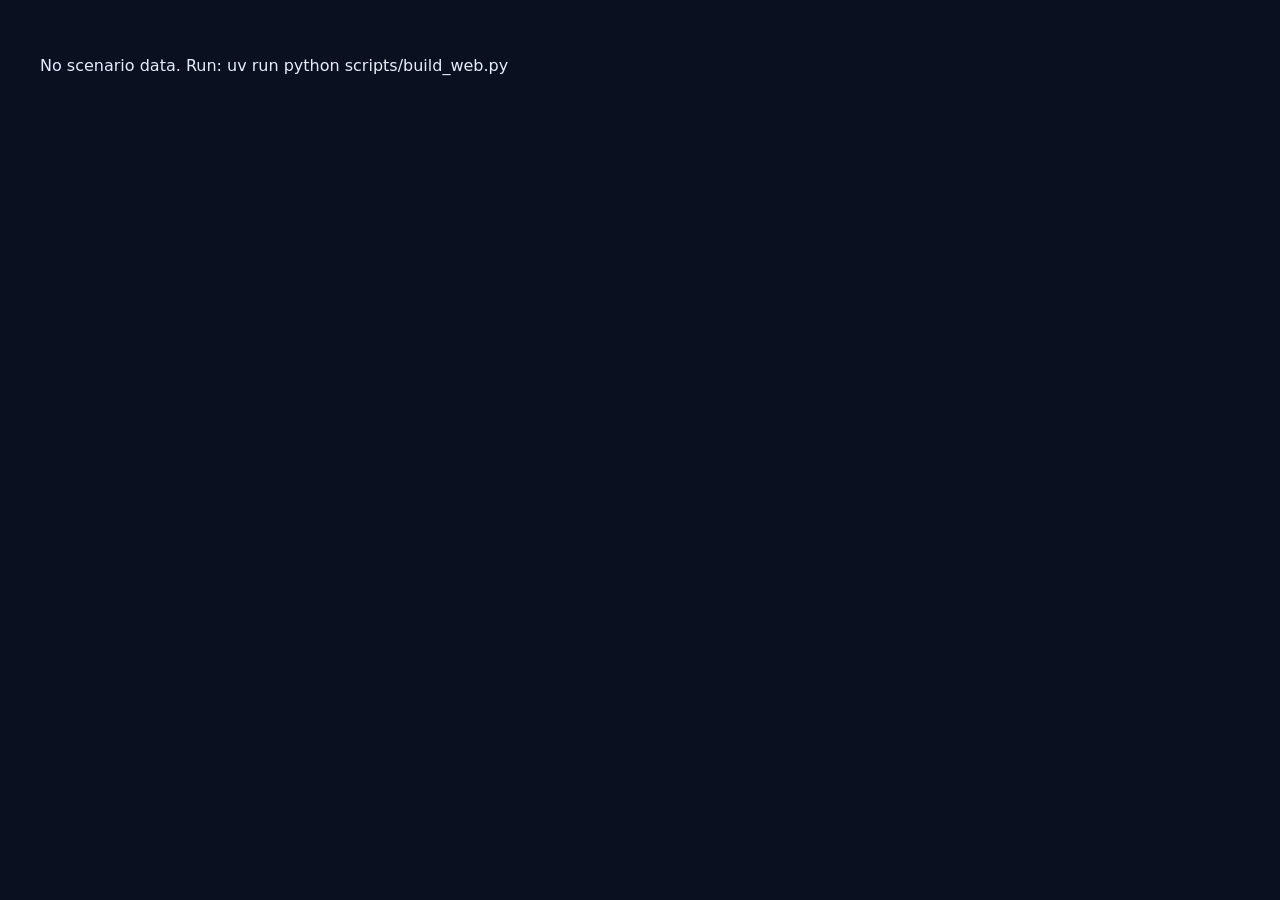
==== web/index.html @ 48a4ff9a "Offline demo player for the final plans - web/: canvas replay of dashboard.json (map from Natural Ea" ====
<!doctype html>
<html lang="en">
<head>
<meta charset="utf-8">
<meta name="viewport" content="width=device-width, initial-scale=1">
<title>NOS Dispatch Replay</title>
<link rel="stylesheet" href="style.css">
</head>
<body>
<header id="kpis">
  <div class="brand"><b>NOS</b><span>Ride or Deliver</span></div>
  <div class="kpi"><label>Scenario</label><b id="k-scen">–</b></div>
  <div class="kpi"><label>Clock</label><b id="k-clock">–</b></div>
  <div class="kpi"><label>Delivered</label><b id="k-deliv">–</b></div>
  <div class="kpi"><label>Km driven</label><b id="k-km">–</b></div>
  <div class="kpi"><label>Empty km</label><b id="k-empty">–</b></div>
  <div class="kpi score"><label>Score <small>API-verified</small></label><b id="k-score">–</b></div>
</header>

<main>
  <canvas id="map"></canvas>
  <div id="title-card" class="hidden"><div><h1 id="tc-title"></h1><p id="tc-sub"></p></div></div>
  <aside id="side">
    <section>
      <h3>From naive to optimised</h3>
      <div id="stages"></div>
    </section>
    <section>
      <h3>How close to the best possible?</h3>
      <div id="bound"></div>
    </section>
    <section>
      <h3>Search progress <small>ALNS best score</small></h3>
      <canvas id="spark" width="320" height="90"></canvas>
    </section>
    <section class="legend">
      <h3>Legend</h3>
      <div><img src="assets/truck_standard.svg" alt=""> standard</div>
      <div><img src="assets/truck_refrigerated.svg" alt=""> refrigerated</div>
      <div><img src="assets/truck_hazmat.svg" alt=""> hazmat</div>
      <div><img src="assets/cargo.svg" alt="" class="sq"> cargo on board</div>
      <div><i class="ring brk"></i> break 45 min <i class="ring rst"></i> daily rest 11 h</div>
      <div><i class="line solid"></i> loaded km <i class="line dash"></i> empty km</div>
    </section>
  </aside>
</main>

<footer id="controls">
  <button id="b-play" title="Space">⏯</button>
  <input id="seek" type="range" min="0" max="1000" value="0">
  <select id="s-scen"></select>
  <select id="s-dur">
    <option value="20">20 s</option><option value="30">30 s</option><option value="45" selected>45 s</option>
    <option value="60">60 s</option><option value="120">120 s</option>
  </select>
  <button id="b-tour" title="T: all four scenarios in 2 minutes">Tour 2:00</button>
  <span class="hint">Space play · ←/→ seek · 1–4 scenario · T tour · R restart · H hide controls</span>
</footer>

<script src="data/europe.js"></script>
<script src="data/scenario_small.js"></script>
<script src="data/scenario_middle.js"></script>
<script src="data/scenario_big.js"></script>
<script src="data/scenario_competitive.js"></script>
<script src="player.js"></script>
</body>
</html>
---- web/style.css ----
:root {
  --bg: #0b1020; --land: #151d33; --border: #26314f; --panel: #10172b; --line: #222c48;
  --text: #e6ecff; --muted: #8b97b8; --accent: #4f8cff; --score: #43d18b; --cargo: #e5484d;
  --break: #ffb547; --rest: #7aa2ff;
  font-family: system-ui, -apple-system, "Segoe UI", Roboto, sans-serif;
}
* { box-sizing: border-box; }
html, body { margin: 0; height: 100%; background: var(--bg); color: var(--text); overflow: hidden; }
body { display: grid; grid-template-rows: 84px 1fr 48px; }
body.clean { grid-template-rows: 84px 1fr 0; }
body.clean #controls { display: none; }

#kpis { display: flex; align-items: center; gap: 28px; padding: 0 28px; border-bottom: 1px solid var(--line); }
.brand { display: flex; flex-direction: column; margin-right: 12px; }
.brand b { font-size: 30px; letter-spacing: 3px; }
.brand span { color: var(--muted); font-size: 12px; letter-spacing: 1px; }
.kpi { display: flex; flex-direction: column; min-width: 120px; }
.kpi label { color: var(--muted); font-size: 12px; text-transform: uppercase; letter-spacing: 1px; }
.kpi b { font-size: 24px; font-variant-numeric: tabular-nums; white-space: nowrap; }
.kpi.score { margin-left: auto; text-align: right; }
.kpi.score b { color: var(--score); font-size: 34px; }
.kpi small { text-transform: none; letter-spacing: 0; color: var(--score); }

main { position: relative; display: grid; grid-template-columns: 1fr 360px; min-height: 0; }
#map { width: 100%; height: 100%; display: block; }
#side { border-left: 1px solid var(--line); background: var(--panel); padding: 16px 20px; overflow: hidden; }
#side section { margin-bottom: 18px; }
#side h3 { margin: 0 0 10px; font-size: 13px; text-transform: uppercase; letter-spacing: 1px; color: var(--muted); }
#side h3 small { text-transform: none; letter-spacing: 0; }

.stage { margin-bottom: 8px; }
.stage .name { font-size: 12px; color: var(--muted); display: flex; justify-content: space-between; }
.stage .name b { color: var(--text); font-variant-numeric: tabular-nums; }
.stage .bar { height: 10px; background: var(--line); border-radius: 5px; overflow: hidden; margin-top: 3px; }
.stage .bar i { display: block; height: 100%; background: var(--accent); border-radius: 5px; }
.stage.final .bar i { background: var(--score); }
#bound { font-size: 13px; line-height: 1.5; color: var(--muted); }
#bound b { color: var(--text); }
#bound .gauge { position: relative; height: 14px; background: var(--line); border-radius: 7px; margin: 8px 0 4px; }
#bound .gauge i { position: absolute; top: 0; bottom: 0; left: 0; background: var(--score); border-radius: 7px; }
#bound .gauge u { position: absolute; top: -4px; bottom: -4px; width: 2px; background: var(--text); }

.legend div { display: flex; align-items: center; gap: 8px; font-size: 13px; color: var(--muted); margin: 5px 0; }
.legend img { width: 34px; height: 17px; }
.legend img.sq { width: 17px; }
.ring { display: inline-block; width: 14px; height: 14px; border-radius: 50%; border: 3px solid; }
.ring.brk { border-color: var(--break); } .ring.rst { border-color: var(--rest); margin-left: 8px; }
.line { display: inline-block; width: 26px; border-top: 3px solid var(--accent); }
.line.dash { border-top-style: dashed; border-color: var(--muted); margin-left: 8px; }

#title-card { position: absolute; inset: 0 360px 0 0; display: flex; align-items: center; justify-content: center;
  background: rgba(11, 16, 32, 0.82); transition: opacity 0.4s; pointer-events: none; }
#title-card.hidden { opacity: 0; }
#title-card h1 { margin: 0; font-size: 56px; letter-spacing: 2px; text-align: center; }
#title-card p { margin: 10px 0 0; font-size: 22px; color: var(--muted); text-align: center; }

#controls { display: flex; align-items: center; gap: 12px; padding: 0 20px; border-top: 1px solid var(--line); }
#controls button, #controls select { background: var(--panel); color: var(--text); border: 1px solid var(--border);
  border-radius: 6px; padding: 6px 10px; font-size: 14px; }
#seek { flex: 1; }
.hint { color: var(--muted); font-size: 12px; white-space: nowrap; }
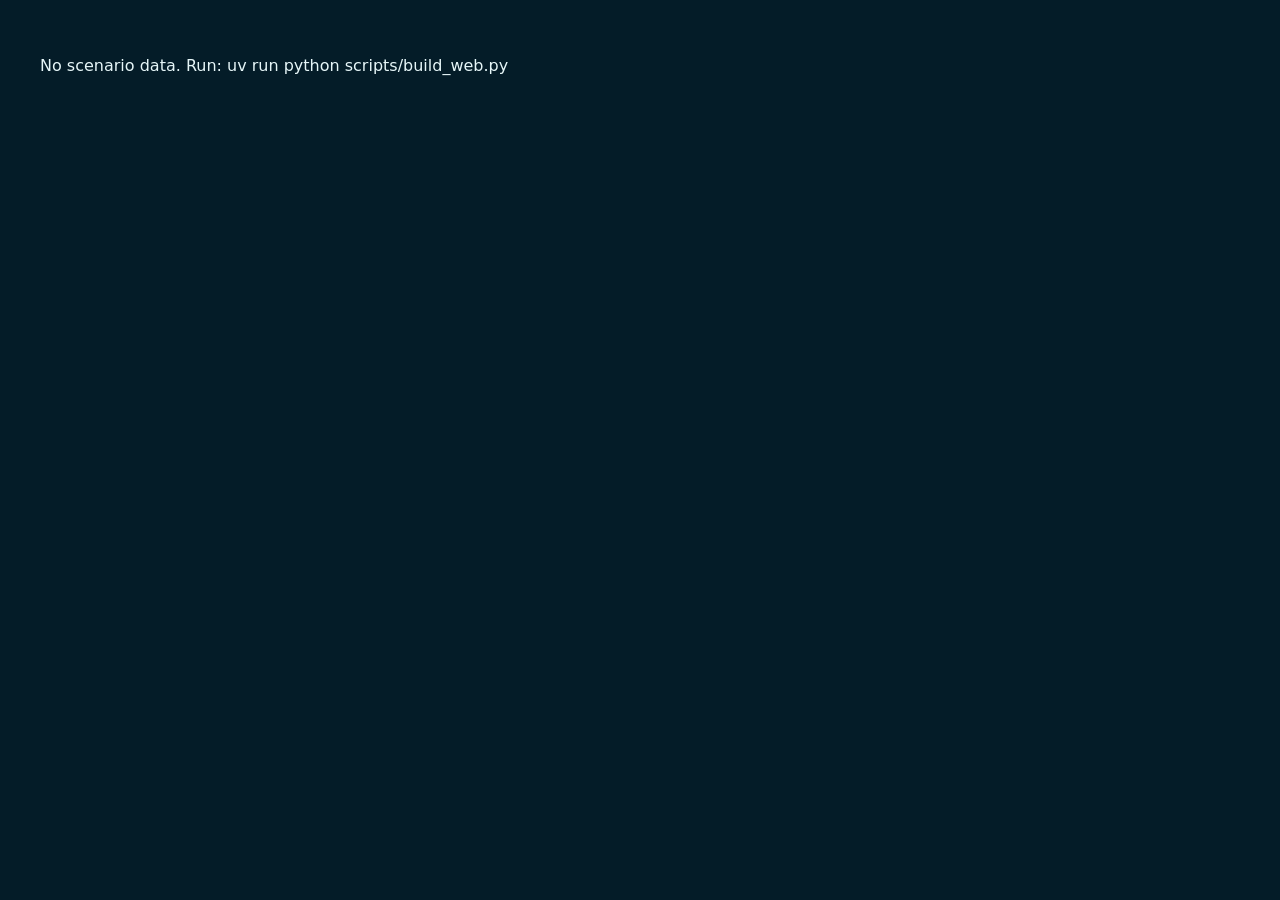
==== commit 28d2acb2: "Demo player: live score, designer trucks, dark theme; emergency what-if page Replay (web/index.html," ====
--- a/web/index.html
+++ b/web/index.html
@@ -12,35 +12,52 @@
   <div class="kpi"><label>Scenario</label><b id="k-scen">–</b></div>
   <div class="kpi"><label>Clock</label><b id="k-clock">–</b></div>
   <div class="kpi"><label>Delivered</label><b id="k-deliv">–</b></div>
-  <div class="kpi"><label>Km driven</label><b id="k-km">–</b></div>
   <div class="kpi"><label>Empty km</label><b id="k-empty">–</b></div>
-  <div class="kpi score"><label>Score <small>API-verified</small></label><b id="k-score">–</b></div>
+  <div class="kpi score"><label>Score</label><b id="k-score">–</b></div>
 </header>
 
 <main>
   <canvas id="map"></canvas>
+  <div id="zoom" title="Mouse wheel: zoom · drag: move · double-click or 0: reset">
+    <button id="z-in" aria-label="Zoom in">+</button>
+    <button id="z-out" aria-label="Zoom out">−</button>
+    <button id="z-reset" aria-label="Reset zoom">⟲</button>
+    <span id="zoom-level">1.0×</span>
+  </div>
   <div id="title-card" class="hidden"><div><h1 id="tc-title"></h1><p id="tc-sub"></p></div></div>
+
+  <div id="results" class="hidden">
+    <div class="rc">
+      <p class="eyebrow" id="rc-scen"></p>
+      <h1>Every delivery. A clearer picture.</h1>
+      <div class="rc-hero"><b id="rc-score"></b><span>/ 1,000</span></div>
+      <p class="rc-ceil" id="rc-ceil"></p>
+      <div class="rc-tiles">
+        <div><b id="rc-deliv"></b><span>orders delivered</span></div>
+        <div><b id="rc-empty"></b><span>of the km driven empty</span></div>
+        <div><b id="rc-co2"></b><span>CO₂ score</span></div>
+      </div>
+    </div>
+  </div>
+
   <aside id="side">
     <section>
-      <h3>From naive to optimised</h3>
-      <div id="stages"></div>
+      <h3>Score breakdown</h3>
+      <div class="comp"><span>Delivered</span><div><i id="c-F"></i></div><b id="c-F-v">–</b></div>
+      <div class="comp"><span>Cost</span><div><i id="c-C"></i></div><b id="c-C-v">–</b></div>
+      <div class="comp"><span>Loaded km</span><div><i id="c-R"></i></div><b id="c-R-v">–</b></div>
+      <div class="comp"><span>CO₂</span><div><i id="c-G"></i></div><b id="c-G-v">–</b></div>
     </section>
     <section>
-      <h3>How close to the best possible?</h3>
-      <div id="bound"></div>
-    </section>
-    <section>
-      <h3>Search progress <small>ALNS best score</small></h3>
-      <canvas id="spark" width="320" height="90"></canvas>
+      <h3>Proven ceiling</h3>
+      <div class="ceil"><div><i id="ceil-bar"></i></div><b id="ceil-v">–</b></div>
+      <p class="note" id="ceil-note"></p>
     </section>
     <section class="legend">
-      <h3>Legend</h3>
-      <div><img src="assets/truck_standard.svg" alt=""> standard</div>
-      <div><img src="assets/truck_refrigerated.svg" alt=""> refrigerated</div>
-      <div><img src="assets/truck_hazmat.svg" alt=""> hazmat</div>
-      <div><img src="assets/cargo.svg" alt="" class="sq"> cargo on board</div>
-      <div><i class="ring brk"></i> break 45 min <i class="ring rst"></i> daily rest 11 h</div>
-      <div><i class="line solid"></i> loaded km <i class="line dash"></i> empty km</div>
+      <h3>Map</h3>
+      <div id="fuel-legend" class="fuels"></div>
+      <div class="keys"><span><i class="line solid"></i> loaded</span><span><i class="line dash"></i> empty</span>
+        <span><i class="ring brk"></i> break</span><span><i class="ring rst"></i> rest</span></div>
     </section>
   </aside>
 </main>
@@ -53,15 +70,18 @@
     <option value="20">20 s</option><option value="30">30 s</option><option value="45" selected>45 s</option>
     <option value="60">60 s</option><option value="120">120 s</option>
   </select>
-  <button id="b-tour" title="T: all four scenarios in 2 minutes">Tour 2:00</button>
-  <span class="hint">Space play · ←/→ seek · 1–4 scenario · T tour · R restart · H hide controls</span>
+  <button id="b-tour" title="T: Competitive in 70 s (?tour=full: all four in 2:00)">Tour 1:10</button>
+  <button id="b-theme" title="D: light / dark">Light / Dark</button>
+  <span class="hint">Space play · ←/→ seek · 1–4 scenario · T tour · R restart · D theme · H hide · 0 reset zoom</span>
 </footer>
 
 <script src="data/europe.js"></script>
+<script src="data/roads.js"></script>
 <script src="data/scenario_small.js"></script>
 <script src="data/scenario_middle.js"></script>
 <script src="data/scenario_big.js"></script>
 <script src="data/scenario_competitive.js"></script>
 <script src="player.js"></script>
+<script src="types.js"></script>
 </body>
 </html>
--- a/web/style.css
+++ b/web/style.css
@@ -1,8 +1,25 @@
+/* Two themes from one set of tokens. Dark (the GRUBER challenge-slide palette) is the default;
+   ?theme=light or the D key switches. */
 :root {
-  --bg: #0b1020; --land: #151d33; --border: #26314f; --panel: #10172b; --line: #222c48;
-  --text: #e6ecff; --muted: #8b97b8; --accent: #4f8cff; --score: #43d18b; --cargo: #e5484d;
-  --break: #ffb547; --rest: #7aa2ff;
+  --bg: #eef5f0; --land: #ffffff; --border: #cfe2d5; --panel: #ffffff; --line: #dde9e1;
+  --text: #0f2b1f; --muted: #5f7a6c; --city: #2a4a3a;
+  --green: #22a35a;        /* strong green: numbers, bars */
+  --mint: #9be8b4;         /* light green: accents, ring */
+  --track: #c9f0d6;        /* empty part of a bar: light green */
+  --sea: #2f86c8;          /* map sea: sea blue */
+  --bar: #2f86c8;          /* indicator bars: sea blue, same as the sea */
+  --break: #e89a1c; --rest: #4f7fd6;
+  --overlay: rgba(238, 245, 240, 0.96);
   font-family: system-ui, -apple-system, "Segoe UI", Roboto, sans-serif;
+}
+/* dark = colours measured from GRUBER's "Logistics Grand Prix" slide: deep navy sea, blue-teal land,
+   navy panels with teal lines, teal accent */
+:root[data-theme="dark"] {
+  --bg: #041c28; --land: #113b4b; --border: #1f5566; --panel: #0a2633; --line: #164053;
+  --text: #e6f6f8; --muted: #7f9fae; --city: #d6eef2;
+  --green: #18c0c0; --mint: #8fe3e3; --track: #173f50; --sea: #041c28; --bar: #18c0c0;
+  --break: #ffb547; --rest: #70a8f8;
+  --overlay: rgba(4, 28, 40, 0.95);
 }
 * { box-sizing: border-box; }
 html, body { margin: 0; height: 100%; background: var(--bg); color: var(--text); overflow: hidden; }
@@ -10,52 +27,82 @@
 body.clean { grid-template-rows: 84px 1fr 0; }
 body.clean #controls { display: none; }
 
-#kpis { display: flex; align-items: center; gap: 28px; padding: 0 28px; border-bottom: 1px solid var(--line); }
-.brand { display: flex; flex-direction: column; margin-right: 12px; }
+/* top bar: five numbers */
+#kpis { display: flex; align-items: center; gap: 44px; padding: 0 32px; background: var(--panel); border-bottom: 1px solid var(--line); }
+.brand { display: flex; flex-direction: column; margin-right: 8px; }
 .brand b { font-size: 30px; letter-spacing: 3px; }
-.brand span { color: var(--muted); font-size: 12px; letter-spacing: 1px; }
-.kpi { display: flex; flex-direction: column; min-width: 120px; }
-.kpi label { color: var(--muted); font-size: 12px; text-transform: uppercase; letter-spacing: 1px; }
-.kpi b { font-size: 24px; font-variant-numeric: tabular-nums; white-space: nowrap; }
-.kpi.score { margin-left: auto; text-align: right; }
-.kpi.score b { color: var(--score); font-size: 34px; }
-.kpi small { text-transform: none; letter-spacing: 0; color: var(--score); }
+.brand span { color: var(--green); font-size: 12px; letter-spacing: 1px; font-weight: 600; }
+.kpi { display: flex; flex-direction: column; }
+.kpi label { color: var(--muted); font-size: 12px; text-transform: uppercase; letter-spacing: 1px; white-space: nowrap; }
+.kpi b { font-size: 24px; font-weight: 600; font-variant-numeric: tabular-nums; white-space: nowrap; }
+.kpi.score { margin-left: auto; text-align: right; min-width: 150px; }
+.kpi.score b { color: var(--green); font-size: 36px; font-weight: 700; }
 
-main { position: relative; display: grid; grid-template-columns: 1fr 360px; min-height: 0; }
-#map { width: 100%; height: 100%; display: block; }
-#side { border-left: 1px solid var(--line); background: var(--panel); padding: 16px 20px; overflow: hidden; }
-#side section { margin-bottom: 18px; }
-#side h3 { margin: 0 0 10px; font-size: 13px; text-transform: uppercase; letter-spacing: 1px; color: var(--muted); }
-#side h3 small { text-transform: none; letter-spacing: 0; }
+main { position: relative; display: grid; grid-template-columns: 1fr 340px; min-height: 0; }
+#map { width: 100%; height: 100%; display: block; cursor: grab; touch-action: none; }
 
-.stage { margin-bottom: 8px; }
-.stage .name { font-size: 12px; color: var(--muted); display: flex; justify-content: space-between; }
-.stage .name b { color: var(--text); font-variant-numeric: tabular-nums; }
-.stage .bar { height: 10px; background: var(--line); border-radius: 5px; overflow: hidden; margin-top: 3px; }
-.stage .bar i { display: block; height: 100%; background: var(--accent); border-radius: 5px; }
-.stage.final .bar i { background: var(--score); }
-#bound { font-size: 13px; line-height: 1.5; color: var(--muted); }
-#bound b { color: var(--text); }
-#bound .gauge { position: relative; height: 14px; background: var(--line); border-radius: 7px; margin: 8px 0 4px; }
-#bound .gauge i { position: absolute; top: 0; bottom: 0; left: 0; background: var(--score); border-radius: 7px; }
-#bound .gauge u { position: absolute; top: -4px; bottom: -4px; width: 2px; background: var(--text); }
+/* side panel */
+#side { border-left: 1px solid var(--line); background: var(--panel); padding: 28px 26px; overflow: hidden; }
+#side section { margin-bottom: 34px; }
+#side h3 { margin: 0 0 14px; font-size: 12px; text-transform: uppercase; letter-spacing: 1.5px; color: var(--muted); font-weight: 600; }
 
-.legend div { display: flex; align-items: center; gap: 8px; font-size: 13px; color: var(--muted); margin: 5px 0; }
-.legend img { width: 34px; height: 17px; }
-.legend img.sq { width: 17px; }
-.ring { display: inline-block; width: 14px; height: 14px; border-radius: 50%; border: 3px solid; }
-.ring.brk { border-color: var(--break); } .ring.rst { border-color: var(--rest); margin-left: 8px; }
-.line { display: inline-block; width: 26px; border-top: 3px solid var(--accent); }
-.line.dash { border-top-style: dashed; border-color: var(--muted); margin-left: 8px; }
+.comp { display: grid; grid-template-columns: 82px 1fr 46px; align-items: center; gap: 12px; margin: 12px 0; font-size: 14px; }
+.comp span { color: var(--muted); }
+.comp > div, .ceil > div { height: 8px; background: var(--track); border-radius: 4px; overflow: hidden; }
+.comp i, .ceil i { display: block; height: 100%; width: 0; border-radius: 4px; background: var(--bar); }
+.comp b { text-align: right; font-variant-numeric: tabular-nums; font-weight: 600; }
 
-#title-card { position: absolute; inset: 0 360px 0 0; display: flex; align-items: center; justify-content: center;
-  background: rgba(11, 16, 32, 0.82); transition: opacity 0.4s; pointer-events: none; }
+.ceil { display: grid; grid-template-columns: 1fr 92px; align-items: center; gap: 12px; }
+.ceil b { text-align: right; white-space: nowrap; font-size: 22px; color: var(--green); font-variant-numeric: tabular-nums; }
+.note { margin: 8px 0 0; font-size: 13px; color: var(--muted); }
+
+.fuels { display: flex; flex-direction: column; gap: 4px; margin-bottom: 12px; }
+.fuels div { display: flex; align-items: center; gap: 10px; font-size: 14px; }
+.fuels img { width: 58px; height: 22px; object-fit: contain; }
+.keys { display: grid; grid-template-columns: 1fr 1fr; gap: 8px 12px; font-size: 13px; color: var(--muted); }
+.keys span { display: flex; align-items: center; gap: 8px; }
+.ring { display: inline-block; width: 13px; height: 13px; border-radius: 50%; border: 3px solid; }
+.ring.brk { border-color: var(--break); } .ring.rst { border-color: var(--rest); }
+.line { display: inline-block; width: 24px; border-top: 3px solid var(--green); }
+.line.dash { border-top-style: dashed; border-color: var(--muted); }
+
+#zoom { position: absolute; left: 16px; top: 16px; display: flex; flex-direction: column; align-items: center; gap: 6px; }
+#zoom button { width: 36px; height: 36px; border-radius: 8px; border: 1px solid var(--border); background: var(--panel);
+  color: var(--text); font-size: 20px; line-height: 1; cursor: pointer; }
+#zoom button:hover { border-color: var(--green); }
+#zoom span { font-size: 12px; color: var(--muted); font-variant-numeric: tabular-nums;
+  background: var(--panel); border: 1px solid var(--border); border-radius: 999px; padding: 1px 7px; }
+body.clean #zoom { opacity: 0.35; }
+
+#title-card { position: absolute; inset: 0 340px 0 0; display: flex; align-items: center; justify-content: center;
+  background: var(--overlay); transition: opacity 0.4s; pointer-events: none; }
 #title-card.hidden { opacity: 0; }
 #title-card h1 { margin: 0; font-size: 56px; letter-spacing: 2px; text-align: center; }
 #title-card p { margin: 10px 0 0; font-size: 22px; color: var(--muted); text-align: center; }
 
-#controls { display: flex; align-items: center; gap: 12px; padding: 0 20px; border-top: 1px solid var(--line); }
-#controls button, #controls select { background: var(--panel); color: var(--text); border: 1px solid var(--border);
+/* results card: one big score, three numbers */
+#results { position: absolute; inset: 0 340px 0 0; display: flex; align-items: center; justify-content: center;
+  background: var(--overlay); transition: opacity 0.5s; }
+#results.hidden { opacity: 0; pointer-events: none; }
+.rc { width: min(980px, 90%); text-align: center; }
+.rc > * { animation: rc-in 0.7s ease-out both; }
+.rc .eyebrow { margin: 0; color: var(--green); font-size: 14px; letter-spacing: 1.5px; text-transform: uppercase; font-weight: 700; }
+.rc h1 { margin: 10px 0 34px; font: 700 46px Georgia, "Times New Roman", serif; }
+.rc-hero { display: flex; align-items: baseline; justify-content: center; gap: 14px; }
+.rc-hero b { font: 700 120px/1 Georgia, serif; color: var(--green); font-variant-numeric: tabular-nums; }
+.rc-hero span { font-size: 28px; color: var(--muted); }
+.rc-ceil { display: inline-block; margin: 18px 0 44px; padding: 8px 18px; border-radius: 999px; font-size: 17px; font-weight: 600;
+  background: color-mix(in srgb, var(--mint) 45%, transparent); color: var(--text); }
+.rc-tiles { display: grid; grid-template-columns: repeat(3, 1fr); gap: 22px; }
+.rc-tiles div { padding: 26px 16px; border-radius: 18px; background: var(--panel); border: 1px solid var(--border); }
+.rc-tiles b { display: block; font: 700 44px Georgia, serif; font-variant-numeric: tabular-nums; }
+.rc-tiles span { display: block; margin-top: 8px; color: var(--muted); font-size: 16px; }
+@keyframes rc-in { from { opacity: 0; transform: translateY(12px); } }
+
+#controls { display: flex; align-items: center; gap: 12px; padding: 0 20px; background: var(--panel); border-top: 1px solid var(--line); }
+#controls button, #controls select { background: var(--bg); color: var(--text); border: 1px solid var(--border);
   border-radius: 6px; padding: 6px 10px; font-size: 14px; }
-#seek { flex: 1; }
+#seek { flex: 1; height: 8px; border-radius: 4px; appearance: none; -webkit-appearance: none; background: var(--track); }
+#seek::-webkit-slider-thumb { -webkit-appearance: none; width: 18px; height: 18px; border-radius: 50%; background: var(--bar); cursor: pointer; }
+#seek::-moz-range-thumb { width: 18px; height: 18px; border: 0; border-radius: 50%; background: var(--bar); cursor: pointer; }
 .hint { color: var(--muted); font-size: 12px; white-space: nowrap; }
